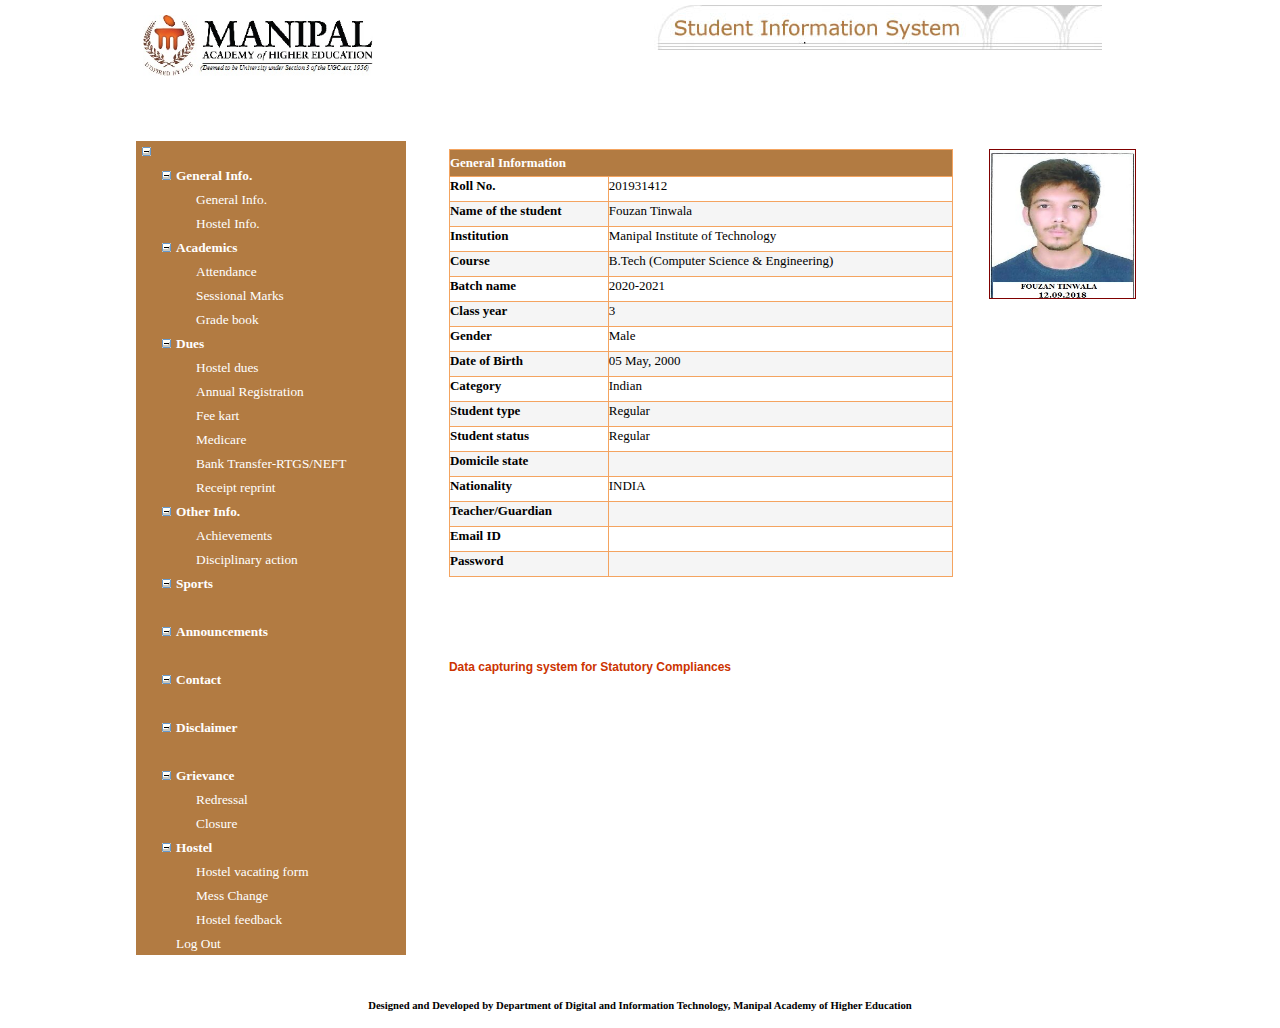
==== fouzan.html @ 23692cae "Pachora" ====
<!DOCTYPE html PUBLIC "-//W3C//DTD XHTML 1.0 Transitional//EN" "http://www.w3.org/TR/xhtml1/DTD/xhtml1-transitional.dtd">
<!-- saved from url=(0036)https://sis.manipal.edu/geninfo.aspx -->
<html xmlns="http://www.w3.org/1999/xhtml"><head><meta http-equiv="Content-Type" content="text/html; charset=UTF-8"><title>
	SIS
</title><meta http-equiv="X-UA-Compatible" content="IE=EmulateIE10">
       <!-- BOOTSTRAP STYLES-->
    <link href="./SIS_files/bootstrap.css" rel="stylesheet">
     <!-- FONTAWESOME STYLES-->
    <link href="./SIS_files/font-awesome.css" rel="stylesheet">
          <!-- CUSTOM STYLES-->
    <link href="./SIS_files/custom.css" rel="stylesheet">
    <style type="text/css">
        .footer
        {
        	text-align:center;
        }
        
        .vertical
        {
        	    border-left: 1px solid #b27b42;
        	  
        	}
        	
        .hyperlink
 {
  display: block;
  font-size: 10pt !important;
  line-height: 1.42857143;
  color: #999;
}

.font
 {
  display: block;
  font-size: 9pt !important;
  line-height: 1.42857143;
  color: #000000;
}
    </style>
<style type="text/css">
	.ctl00_TreeView1_0 { color:White;font-family:Verdana;font-size:10pt;text-decoration:none; }
	.ctl00_TreeView1_1 { font-weight:normal; }
	.ctl00_TreeView1_2 {  }
	.ctl00_TreeView1_3 { font-weight:bold; }
	.ctl00_TreeView1_4 {  }
	.ctl00_TreeView1_5 { font-weight:bold; }
	.ctl00_TreeView1_6 {  }

</style></head>
<body style="margin-left:0px; margin-top:0px" class="vsc-initialized" cz-shortcut-listen="true">
    <form name="aspnetForm" method="post" action="https://sis.manipal.edu/geninfo.aspx" id="aspnetForm">
<div>
<input type="hidden" name="ctl00_TreeView1_ExpandState" id="ctl00_TreeView1_ExpandState" value="eennennnennnnnnennenenenenennennnn">
<input type="hidden" name="ctl00_TreeView1_SelectedNode" id="ctl00_TreeView1_SelectedNode" value="ctl00_TreeView1t2">
<input type="hidden" name="__EVENTTARGET" id="__EVENTTARGET" value="">
<input type="hidden" name="__EVENTARGUMENT" id="__EVENTARGUMENT" value="">
<input type="hidden" name="ctl00_TreeView1_PopulateLog" id="ctl00_TreeView1_PopulateLog" value="">
<input type="hidden" name="__VIEWSTATE" id="__VIEWSTATE" value="/[base64]/1iIq8W9PVw==">
</div>

<script type="text/javascript">
//<![CDATA[
var theForm = document.forms['aspnetForm'];
if (!theForm) {
    theForm = document.aspnetForm;
}
function __doPostBack(eventTarget, eventArgument) {
    if (!theForm.onsubmit || (theForm.onsubmit() != false)) {
        theForm.__EVENTTARGET.value = eventTarget;
        theForm.__EVENTARGUMENT.value = eventArgument;
        theForm.submit();
    }
}
//]]>
</script>


<script src="./SIS_files/WebResource.axd" type="text/javascript"></script>


<script src="./SIS_files/WebResource(1).axd" type="text/javascript"></script>
<script type="text/javascript">
//<![CDATA[

    function TreeView_PopulateNodeDoCallBack(context,param) {
        WebForm_DoCallback(context.data.treeViewID,param,TreeView_ProcessNodeData,context,TreeView_ProcessNodeData,false);
    }
var ctl00_TreeView1_Data = null;//]]>
</script>

<div>

	<input type="hidden" name="__VIEWSTATEGENERATOR" id="__VIEWSTATEGENERATOR" value="3E49FAED">
	<input type="hidden" name="__SCROLLPOSITIONX" id="__SCROLLPOSITIONX" value="0">
	<input type="hidden" name="__SCROLLPOSITIONY" id="__SCROLLPOSITIONY" value="0">
</div>
    <div style="margin:0px auto; width:80%">
    <div id="Div1">
        <nav class="navbar navbar-default navbar-cls-top " role="navigation" style="margin-bottom: 0">
            <div class="navbar-header">
                <button type="button" class="navbar-toggle" data-toggle="collapse" data-target=".sidebar-collapse">
                    <span class="sr-only">Toggle navigation</span>
                    <span class="icon-bar"></span>
                    <span class="icon-bar"></span>
                    <span class="icon-bar"></span>
                </button>
                <a class="navbar-brand" href="https://sis.manipal.edu/geninfo.aspx#"> <img id="ctl00_Image9" class="img-responsive" src="./SIS_files/logo2.jpg" style="width:255px;border-width:0px;"></a> 
            </div>
  <div style="color: white;
padding: 5px 50px 5px 50px;
float: right;
font-size: 16px;"> 
<img id="ctl00_Image1" class="img-responsive" src="./SIS_files/sis.jpg" style="border-width:0px;"></div>
        </nav>   
        <br><br>
        </div>
       <div class="row">
         <div class="col-md-3">
                     <!--   Basic Table  -->
                    <div class="panel-default">
                        <div class="panel1-body">
                            <div class="table-responsive">
                                      <table class="table table-responsive cellpadding=" 0"="" cellspacing="0">
                                <tbody><tr>
                                    <td background-color:#b27b42"="" align="left" valign="top">
                                        <a href="https://sis.manipal.edu/geninfo.aspx#ctl00_TreeView1_SkipLink"><img alt="Skip Navigation Links." src="./SIS_files/WebResource(2).axd" width="0" height="0" style="border-width:0px;"></a><div id="ctl00_TreeView1" class="table-responsive" style="color:White;background-color:#B27B42;border-color:#E0E0E0;font-family:Verdana;font-size:10pt;width:270px;">
	<table cellpadding="0" cellspacing="0" style="border-width:0;">
		<tbody><tr>
			<td><a id="ctl00_TreeView1n0" href="javascript:TreeView_ToggleNode(ctl00_TreeView1_Data,0,document.getElementById(&#39;ctl00_TreeView1n0&#39;),&#39; &#39;,document.getElementById(&#39;ctl00_TreeView1n0Nodes&#39;))"><img src="./SIS_files/WebResource(3).axd" alt="Collapse " style="border-width:0;"></a></td><td class="ctl00_TreeView1_2 ctl00_TreeView1_4" style="white-space:nowrap;"><span class="ctl00_TreeView1_0 ctl00_TreeView1_1 ctl00_TreeView1_3" id="ctl00_TreeView1t0"></span></td>
		</tr><tr style="height:2px;">
			<td></td>
		</tr>
	</tbody></table><div id="ctl00_TreeView1n0Nodes" style="display:block;">
		<table cellpadding="0" cellspacing="0" style="border-width:0;">
			<tbody><tr style="height:2px;">
				<td></td>
			</tr><tr>
				<td><div style="width:20px;height:1px"></div></td><td><a id="ctl00_TreeView1n1" href="javascript:TreeView_ToggleNode(ctl00_TreeView1_Data,1,document.getElementById(&#39;ctl00_TreeView1n1&#39;),&#39; &#39;,document.getElementById(&#39;ctl00_TreeView1n1Nodes&#39;))"><img src="./SIS_files/WebResource(3).axd" alt="Collapse General Info." style="border-width:0;"></a></td><td class="ctl00_TreeView1_2 ctl00_TreeView1_6" style="white-space:nowrap;"><span class="ctl00_TreeView1_0 ctl00_TreeView1_1 ctl00_TreeView1_5" id="ctl00_TreeView1t1">General Info.</span></td>
			</tr><tr style="height:2px;">
				<td></td>
			</tr>
		</tbody></table><div id="ctl00_TreeView1n1Nodes" style="display:block;">
			<table cellpadding="0" cellspacing="0" style="border-width:0;">
				<tbody><tr style="height:2px;">
					<td></td>
				</tr><tr>
					<td><div style="width:20px;height:1px"></div></td><td><div style="width:20px;height:1px"></div></td><td><img src="./SIS_files/WebResource(4).axd" alt=""></td><td class="ctl00_TreeView1_2" style="white-space:nowrap;"><a class="ctl00_TreeView1_0 ctl00_TreeView1_1" href="https://sis.manipal.edu/geninfo.aspx" title="General Info" id="ctl00_TreeView1t2">General Info.</a></td>
				</tr><tr style="height:2px;">
					<td></td>
				</tr>
			</tbody></table><table cellpadding="0" cellspacing="0" style="border-width:0;">
				<tbody><tr style="height:2px;">
					<td></td>
				</tr><tr>
					<td><div style="width:20px;height:1px"></div></td><td><div style="width:20px;height:1px"></div></td><td><img src="./SIS_files/WebResource(4).axd" alt=""></td><td class="ctl00_TreeView1_2" style="white-space:nowrap;"><a class="ctl00_TreeView1_0 ctl00_TreeView1_1" href="https://sis.manipal.edu/hostelinfo.aspx" title="Hostel Info." id="ctl00_TreeView1t3">Hostel Info.</a></td>
				</tr><tr style="height:2px;">
					<td></td>
				</tr>
			</tbody></table>
		</div><table cellpadding="0" cellspacing="0" style="border-width:0;">
			<tbody><tr style="height:2px;">
				<td></td>
			</tr><tr>
				<td><div style="width:20px;height:1px"></div></td><td><a id="ctl00_TreeView1n4" href="javascript:TreeView_ToggleNode(ctl00_TreeView1_Data,4,document.getElementById(&#39;ctl00_TreeView1n4&#39;),&#39; &#39;,document.getElementById(&#39;ctl00_TreeView1n4Nodes&#39;))"><img src="./SIS_files/WebResource(3).axd" alt="Collapse Academics" style="border-width:0;"></a></td><td class="ctl00_TreeView1_2 ctl00_TreeView1_6" style="white-space:nowrap;"><span class="ctl00_TreeView1_0 ctl00_TreeView1_1 ctl00_TreeView1_5" id="ctl00_TreeView1t4">Academics</span></td>
			</tr><tr style="height:2px;">
				<td></td>
			</tr>
		</tbody></table><div id="ctl00_TreeView1n4Nodes" style="display:block;">
			<table cellpadding="0" cellspacing="0" style="border-width:0;">
				<tbody><tr style="height:2px;">
					<td></td>
				</tr><tr>
					<td><div style="width:20px;height:1px"></div></td><td><div style="width:20px;height:1px"></div></td><td><img src="./SIS_files/WebResource(4).axd" alt=""></td><td class="ctl00_TreeView1_2" style="white-space:nowrap;"><a class="ctl00_TreeView1_0 ctl00_TreeView1_1" href="https://sis.manipal.edu/tempattd.aspx" title="Attendance" id="ctl00_TreeView1t5">Attendance</a></td>
				</tr><tr style="height:2px;">
					<td></td>
				</tr>
			</tbody></table><table cellpadding="0" cellspacing="0" style="border-width:0;">
				<tbody><tr style="height:2px;">
					<td></td>
				</tr><tr>
					<td><div style="width:20px;height:1px"></div></td><td><div style="width:20px;height:1px"></div></td><td><img src="./SIS_files/WebResource(4).axd" alt=""></td><td class="ctl00_TreeView1_2" style="white-space:nowrap;"><a class="ctl00_TreeView1_0 ctl00_TreeView1_1" href="https://sis.manipal.edu/tempmarks.aspx" title="Marks" id="ctl00_TreeView1t6">Sessional Marks</a></td>
				</tr><tr style="height:2px;">
					<td></td>
				</tr>
			</tbody></table><table cellpadding="0" cellspacing="0" style="border-width:0;">
				<tbody><tr style="height:2px;">
					<td></td>
				</tr><tr>
					<td><div style="width:20px;height:1px"></div></td><td><div style="width:20px;height:1px"></div></td><td><img src="./SIS_files/WebResource(4).axd" alt=""></td><td class="ctl00_TreeView1_2" style="white-space:nowrap;"><a class="ctl00_TreeView1_0 ctl00_TreeView1_1" href="https://sis.manipal.edu/tempgradebook.aspx" title="Grade book" id="ctl00_TreeView1t7">Grade book</a></td>
				</tr><tr style="height:2px;">
					<td></td>
				</tr>
			</tbody></table>
		</div><table cellpadding="0" cellspacing="0" style="border-width:0;">
			<tbody><tr style="height:2px;">
				<td></td>
			</tr><tr>
				<td><div style="width:20px;height:1px"></div></td><td><a id="ctl00_TreeView1n8" href="javascript:TreeView_ToggleNode(ctl00_TreeView1_Data,8,document.getElementById(&#39;ctl00_TreeView1n8&#39;),&#39; &#39;,document.getElementById(&#39;ctl00_TreeView1n8Nodes&#39;))"><img src="./SIS_files/WebResource(3).axd" alt="Collapse Dues" style="border-width:0;"></a></td><td class="ctl00_TreeView1_2 ctl00_TreeView1_6" style="white-space:nowrap;"><span class="ctl00_TreeView1_0 ctl00_TreeView1_1 ctl00_TreeView1_5" id="ctl00_TreeView1t8">Dues</span></td>
			</tr><tr style="height:2px;">
				<td></td>
			</tr>
		</tbody></table><div id="ctl00_TreeView1n8Nodes" style="display:block;">
			<table cellpadding="0" cellspacing="0" style="border-width:0;">
				<tbody><tr style="height:2px;">
					<td></td>
				</tr><tr>
					<td><div style="width:20px;height:1px"></div></td><td><div style="width:20px;height:1px"></div></td><td><img src="./SIS_files/WebResource(4).axd" alt=""></td><td class="ctl00_TreeView1_2" style="white-space:nowrap;"><a class="ctl00_TreeView1_0 ctl00_TreeView1_1" href="https://sis.manipal.edu/temphosteldues.aspx" title="Hostel dues" id="ctl00_TreeView1t9">Hostel dues</a></td>
				</tr><tr style="height:2px;">
					<td></td>
				</tr>
			</tbody></table><table cellpadding="0" cellspacing="0" style="border-width:0;">
				<tbody><tr style="height:2px;">
					<td></td>
				</tr><tr>
					<td><div style="width:20px;height:1px"></div></td><td><div style="width:20px;height:1px"></div></td><td><img src="./SIS_files/WebResource(4).axd" alt=""></td><td class="ctl00_TreeView1_2" style="white-space:nowrap;"><a class="ctl00_TreeView1_0 ctl00_TreeView1_1" href="https://sis.manipal.edu/GenReReg.aspx" title="Annual Registration" id="ctl00_TreeView1t10">Annual Registration</a></td>
				</tr><tr style="height:2px;">
					<td></td>
				</tr>
			</tbody></table><table cellpadding="0" cellspacing="0" style="border-width:0;">
				<tbody><tr style="height:2px;">
					<td></td>
				</tr><tr>
					<td><div style="width:20px;height:1px"></div></td><td><div style="width:20px;height:1px"></div></td><td><img src="./SIS_files/WebResource(4).axd" alt=""></td><td class="ctl00_TreeView1_2" style="white-space:nowrap;"><a class="ctl00_TreeView1_0 ctl00_TreeView1_1" href="https://sis.manipal.edu/OnlinePaymentTemp.aspx" title="Fee kart" id="ctl00_TreeView1t11">Fee kart</a></td>
				</tr><tr style="height:2px;">
					<td></td>
				</tr>
			</tbody></table><table cellpadding="0" cellspacing="0" style="border-width:0;">
				<tbody><tr style="height:2px;">
					<td></td>
				</tr><tr>
					<td><div style="width:20px;height:1px"></div></td><td><div style="width:20px;height:1px"></div></td><td><img src="./SIS_files/WebResource(4).axd" alt=""></td><td class="ctl00_TreeView1_2" style="white-space:nowrap;"><a class="ctl00_TreeView1_0 ctl00_TreeView1_1" href="https://sis.manipal.edu/Medicare01.aspx" title="Medicare" id="ctl00_TreeView1t12">Medicare</a></td>
				</tr><tr style="height:2px;">
					<td></td>
				</tr>
			</tbody></table><table cellpadding="0" cellspacing="0" style="border-width:0;">
				<tbody><tr style="height:2px;">
					<td></td>
				</tr><tr>
					<td><div style="width:20px;height:1px"></div></td><td><div style="width:20px;height:1px"></div></td><td><img src="./SIS_files/WebResource(4).axd" alt=""></td><td class="ctl00_TreeView1_2" style="white-space:nowrap;"><a class="ctl00_TreeView1_0 ctl00_TreeView1_1" href="https://sis.manipal.edu/RTGSTemp02.aspx" title="Bank Transfer-RTGS/NEFT" id="ctl00_TreeView1t13">Bank Transfer-RTGS/NEFT</a></td>
				</tr><tr style="height:2px;">
					<td></td>
				</tr>
			</tbody></table><table cellpadding="0" cellspacing="0" style="border-width:0;">
				<tbody><tr style="height:2px;">
					<td></td>
				</tr><tr>
					<td><div style="width:20px;height:1px"></div></td><td><div style="width:20px;height:1px"></div></td><td><img src="./SIS_files/WebResource(4).axd" alt=""></td><td class="ctl00_TreeView1_2" style="white-space:nowrap;"><a class="ctl00_TreeView1_0 ctl00_TreeView1_1" href="https://sis.manipal.edu/Receiptreprint.aspx" title="Receipt reprint" id="ctl00_TreeView1t14">Receipt reprint</a></td>
				</tr><tr style="height:2px;">
					<td></td>
				</tr>
			</tbody></table>
		</div><table cellpadding="0" cellspacing="0" style="border-width:0;">
			<tbody><tr style="height:2px;">
				<td></td>
			</tr><tr>
				<td><div style="width:20px;height:1px"></div></td><td><a id="ctl00_TreeView1n15" href="javascript:TreeView_ToggleNode(ctl00_TreeView1_Data,15,document.getElementById(&#39;ctl00_TreeView1n15&#39;),&#39; &#39;,document.getElementById(&#39;ctl00_TreeView1n15Nodes&#39;))"><img src="./SIS_files/WebResource(3).axd" alt="Collapse Other Info." style="border-width:0;"></a></td><td class="ctl00_TreeView1_2 ctl00_TreeView1_6" style="white-space:nowrap;"><span class="ctl00_TreeView1_0 ctl00_TreeView1_1 ctl00_TreeView1_5" title="Ledger" id="ctl00_TreeView1t15">Other Info.</span></td>
			</tr><tr style="height:2px;">
				<td></td>
			</tr>
		</tbody></table><div id="ctl00_TreeView1n15Nodes" style="display:block;">
			<table cellpadding="0" cellspacing="0" style="border-width:0;">
				<tbody><tr style="height:2px;">
					<td></td>
				</tr><tr>
					<td><div style="width:20px;height:1px"></div></td><td><div style="width:20px;height:1px"></div></td><td><img src="./SIS_files/WebResource(4).axd" alt=""></td><td class="ctl00_TreeView1_2" style="white-space:nowrap;"><a class="ctl00_TreeView1_0 ctl00_TreeView1_1" href="https://sis.manipal.edu/activity.aspx" title="Achievements" id="ctl00_TreeView1t16">Achievements</a></td>
				</tr><tr style="height:2px;">
					<td></td>
				</tr>
			</tbody></table><table cellpadding="0" cellspacing="0" style="border-width:0;">
				<tbody><tr style="height:2px;">
					<td></td>
				</tr><tr>
					<td><div style="width:20px;height:1px"></div></td><td><div style="width:20px;height:1px"></div></td><td><img src="./SIS_files/WebResource(4).axd" alt=""></td><td class="ctl00_TreeView1_2" style="white-space:nowrap;"><span class="ctl00_TreeView1_0 ctl00_TreeView1_1" title="Disciplinary action" id="ctl00_TreeView1t17">Disciplinary action</span></td>
				</tr><tr style="height:2px;">
					<td></td>
				</tr>
			</tbody></table>
		</div><table cellpadding="0" cellspacing="0" style="border-width:0;">
			<tbody><tr style="height:2px;">
				<td></td>
			</tr><tr>
				<td><div style="width:20px;height:1px"></div></td><td><a id="ctl00_TreeView1n18" href="javascript:TreeView_ToggleNode(ctl00_TreeView1_Data,18,document.getElementById(&#39;ctl00_TreeView1n18&#39;),&#39; &#39;,document.getElementById(&#39;ctl00_TreeView1n18Nodes&#39;))"><img src="./SIS_files/WebResource(3).axd" alt="Collapse Sports" style="border-width:0;"></a></td><td class="ctl00_TreeView1_2 ctl00_TreeView1_6" style="white-space:nowrap;"><a class="ctl00_TreeView1_0 ctl00_TreeView1_1 ctl00_TreeView1_5" href="https://sis.manipal.edu/tempSwimmingPool.aspx" title="Sports" id="ctl00_TreeView1t18">Sports</a></td>
			</tr><tr style="height:2px;">
				<td></td>
			</tr>
		</tbody></table><div id="ctl00_TreeView1n18Nodes" style="display:block;">
			<table cellpadding="0" cellspacing="0" style="border-width:0;">
				<tbody><tr style="height:2px;">
					<td></td>
				</tr><tr>
					<td><div style="width:20px;height:1px"></div></td><td><div style="width:20px;height:1px"></div></td><td><img src="./SIS_files/WebResource(4).axd" alt=""></td><td class="ctl00_TreeView1_2" style="white-space:nowrap;"><span class="ctl00_TreeView1_0 ctl00_TreeView1_1" id="ctl00_TreeView1t19"></span></td>
				</tr><tr style="height:2px;">
					<td></td>
				</tr>
			</tbody></table>
		</div><table cellpadding="0" cellspacing="0" style="border-width:0;">
			<tbody><tr style="height:2px;">
				<td></td>
			</tr><tr>
				<td><div style="width:20px;height:1px"></div></td><td><a id="ctl00_TreeView1n20" href="javascript:TreeView_ToggleNode(ctl00_TreeView1_Data,20,document.getElementById(&#39;ctl00_TreeView1n20&#39;),&#39; &#39;,document.getElementById(&#39;ctl00_TreeView1n20Nodes&#39;))"><img src="./SIS_files/WebResource(3).axd" alt="Collapse Announcements" style="border-width:0;"></a></td><td class="ctl00_TreeView1_2 ctl00_TreeView1_6" style="white-space:nowrap;"><a class="ctl00_TreeView1_0 ctl00_TreeView1_1 ctl00_TreeView1_5" href="https://sis.manipal.edu/Announcements.aspx" title="Announcements" id="ctl00_TreeView1t20">Announcements</a></td>
			</tr><tr style="height:2px;">
				<td></td>
			</tr>
		</tbody></table><div id="ctl00_TreeView1n20Nodes" style="display:block;">
			<table cellpadding="0" cellspacing="0" style="border-width:0;">
				<tbody><tr style="height:2px;">
					<td></td>
				</tr><tr>
					<td><div style="width:20px;height:1px"></div></td><td><div style="width:20px;height:1px"></div></td><td><img src="./SIS_files/WebResource(4).axd" alt=""></td><td class="ctl00_TreeView1_2" style="white-space:nowrap;"><span class="ctl00_TreeView1_0 ctl00_TreeView1_1" id="ctl00_TreeView1t21"></span></td>
				</tr><tr style="height:2px;">
					<td></td>
				</tr>
			</tbody></table>
		</div><table cellpadding="0" cellspacing="0" style="border-width:0;">
			<tbody><tr style="height:2px;">
				<td></td>
			</tr><tr>
				<td><div style="width:20px;height:1px"></div></td><td><a id="ctl00_TreeView1n22" href="javascript:TreeView_ToggleNode(ctl00_TreeView1_Data,22,document.getElementById(&#39;ctl00_TreeView1n22&#39;),&#39; &#39;,document.getElementById(&#39;ctl00_TreeView1n22Nodes&#39;))"><img src="./SIS_files/WebResource(3).axd" alt="Collapse Contact" style="border-width:0;"></a></td><td class="ctl00_TreeView1_2 ctl00_TreeView1_6" style="white-space:nowrap;"><a class="ctl00_TreeView1_0 ctl00_TreeView1_1 ctl00_TreeView1_5" href="https://sis.manipal.edu/tempcontact.aspx" title="Contact" id="ctl00_TreeView1t22">Contact</a></td>
			</tr><tr style="height:2px;">
				<td></td>
			</tr>
		</tbody></table><div id="ctl00_TreeView1n22Nodes" style="display:block;">
			<table cellpadding="0" cellspacing="0" style="border-width:0;">
				<tbody><tr style="height:2px;">
					<td></td>
				</tr><tr>
					<td><div style="width:20px;height:1px"></div></td><td><div style="width:20px;height:1px"></div></td><td><img src="./SIS_files/WebResource(4).axd" alt=""></td><td class="ctl00_TreeView1_2" style="white-space:nowrap;"><span class="ctl00_TreeView1_0 ctl00_TreeView1_1" id="ctl00_TreeView1t23"></span></td>
				</tr><tr style="height:2px;">
					<td></td>
				</tr>
			</tbody></table>
		</div><table cellpadding="0" cellspacing="0" style="border-width:0;">
			<tbody><tr style="height:2px;">
				<td></td>
			</tr><tr>
				<td><div style="width:20px;height:1px"></div></td><td><a id="ctl00_TreeView1n24" href="javascript:TreeView_ToggleNode(ctl00_TreeView1_Data,24,document.getElementById(&#39;ctl00_TreeView1n24&#39;),&#39; &#39;,document.getElementById(&#39;ctl00_TreeView1n24Nodes&#39;))"><img src="./SIS_files/WebResource(3).axd" alt="Collapse Disclaimer" style="border-width:0;"></a></td><td class="ctl00_TreeView1_2 ctl00_TreeView1_6" style="white-space:nowrap;"><a class="ctl00_TreeView1_0 ctl00_TreeView1_1 ctl00_TreeView1_5" href="https://sis.manipal.edu/Disclaimer.aspx" title="Disclaimer" id="ctl00_TreeView1t24">Disclaimer</a></td>
			</tr><tr style="height:2px;">
				<td></td>
			</tr>
		</tbody></table><div id="ctl00_TreeView1n24Nodes" style="display:block;">
			<table cellpadding="0" cellspacing="0" style="border-width:0;">
				<tbody><tr style="height:2px;">
					<td></td>
				</tr><tr>
					<td><div style="width:20px;height:1px"></div></td><td><div style="width:20px;height:1px"></div></td><td><img src="./SIS_files/WebResource(4).axd" alt=""></td><td class="ctl00_TreeView1_2" style="white-space:nowrap;"><span class="ctl00_TreeView1_0 ctl00_TreeView1_1" id="ctl00_TreeView1t25"></span></td>
				</tr><tr style="height:2px;">
					<td></td>
				</tr>
			</tbody></table>
		</div><table cellpadding="0" cellspacing="0" style="border-width:0;">
			<tbody><tr style="height:2px;">
				<td></td>
			</tr><tr>
				<td><div style="width:20px;height:1px"></div></td><td><a id="ctl00_TreeView1n26" href="javascript:TreeView_ToggleNode(ctl00_TreeView1_Data,26,document.getElementById(&#39;ctl00_TreeView1n26&#39;),&#39; &#39;,document.getElementById(&#39;ctl00_TreeView1n26Nodes&#39;))"><img src="./SIS_files/WebResource(3).axd" alt="Collapse Grievance" style="border-width:0;"></a></td><td class="ctl00_TreeView1_2 ctl00_TreeView1_6" style="white-space:nowrap;"><span class="ctl00_TreeView1_0 ctl00_TreeView1_1 ctl00_TreeView1_5" title="Grievance" id="ctl00_TreeView1t26">Grievance</span></td>
			</tr><tr style="height:2px;">
				<td></td>
			</tr>
		</tbody></table><div id="ctl00_TreeView1n26Nodes" style="display:block;">
			<table cellpadding="0" cellspacing="0" style="border-width:0;">
				<tbody><tr style="height:2px;">
					<td></td>
				</tr><tr>
					<td><div style="width:20px;height:1px"></div></td><td><div style="width:20px;height:1px"></div></td><td><img src="./SIS_files/WebResource(4).axd" alt=""></td><td class="ctl00_TreeView1_2" style="white-space:nowrap;"><a class="ctl00_TreeView1_0 ctl00_TreeView1_1" href="https://sis.manipal.edu/GrievanceRedressal.aspx" title="Redressal" id="ctl00_TreeView1t27">Redressal</a></td>
				</tr><tr style="height:2px;">
					<td></td>
				</tr>
			</tbody></table><table cellpadding="0" cellspacing="0" style="border-width:0;">
				<tbody><tr style="height:2px;">
					<td></td>
				</tr><tr>
					<td><div style="width:20px;height:1px"></div></td><td><div style="width:20px;height:1px"></div></td><td><img src="./SIS_files/WebResource(4).axd" alt=""></td><td class="ctl00_TreeView1_2" style="white-space:nowrap;"><a class="ctl00_TreeView1_0 ctl00_TreeView1_1" href="https://sis.manipal.edu/GrievanceRedressalClose.aspx" title="Closure" id="ctl00_TreeView1t28">Closure</a></td>
				</tr><tr style="height:2px;">
					<td></td>
				</tr>
			</tbody></table>
		</div><table cellpadding="0" cellspacing="0" style="border-width:0;">
			<tbody><tr style="height:2px;">
				<td></td>
			</tr><tr>
				<td><div style="width:20px;height:1px"></div></td><td><a id="ctl00_TreeView1n29" href="javascript:TreeView_ToggleNode(ctl00_TreeView1_Data,29,document.getElementById(&#39;ctl00_TreeView1n29&#39;),&#39; &#39;,document.getElementById(&#39;ctl00_TreeView1n29Nodes&#39;))"><img src="./SIS_files/WebResource(3).axd" alt="Collapse Hostel" style="border-width:0;"></a></td><td class="ctl00_TreeView1_2 ctl00_TreeView1_6" style="white-space:nowrap;"><span class="ctl00_TreeView1_0 ctl00_TreeView1_1 ctl00_TreeView1_5" title="Hostel" id="ctl00_TreeView1t29">Hostel</span></td>
			</tr><tr style="height:2px;">
				<td></td>
			</tr>
		</tbody></table><div id="ctl00_TreeView1n29Nodes" style="display:block;">
			<table cellpadding="0" cellspacing="0" style="border-width:0;">
				<tbody><tr style="height:2px;">
					<td></td>
				</tr><tr>
					<td><div style="width:20px;height:1px"></div></td><td><div style="width:20px;height:1px"></div></td><td><img src="./SIS_files/WebResource(4).axd" alt=""></td><td class="ctl00_TreeView1_2" style="white-space:nowrap;"><a class="ctl00_TreeView1_0 ctl00_TreeView1_1" href="https://sis.manipal.edu/HostelVacatingFormTemp.aspx" title="Hostel vacating form" id="ctl00_TreeView1t30">Hostel vacating form</a></td>
				</tr><tr style="height:2px;">
					<td></td>
				</tr>
			</tbody></table><table cellpadding="0" cellspacing="0" style="border-width:0;">
				<tbody><tr style="height:2px;">
					<td></td>
				</tr><tr>
					<td><div style="width:20px;height:1px"></div></td><td><div style="width:20px;height:1px"></div></td><td><img src="./SIS_files/WebResource(4).axd" alt=""></td><td class="ctl00_TreeView1_2" style="white-space:nowrap;"><a class="ctl00_TreeView1_0 ctl00_TreeView1_1" href="https://sis.manipal.edu/MessChangeTemp.aspx" title="Mess Change" id="ctl00_TreeView1t31">Mess Change</a></td>
				</tr><tr style="height:2px;">
					<td></td>
				</tr>
			</tbody></table><table cellpadding="0" cellspacing="0" style="border-width:0;">
				<tbody><tr style="height:2px;">
					<td></td>
				</tr><tr>
					<td><div style="width:20px;height:1px"></div></td><td><div style="width:20px;height:1px"></div></td><td><img src="./SIS_files/WebResource(4).axd" alt=""></td><td class="ctl00_TreeView1_2" style="white-space:nowrap;"><a class="ctl00_TreeView1_0 ctl00_TreeView1_1" href="https://sis.manipal.edu/HostelAcceptance01.aspx" title="Hostel feedback" id="ctl00_TreeView1t32">Hostel feedback</a></td>
				</tr><tr style="height:2px;">
					<td></td>
				</tr>
			</tbody></table>
		</div><table cellpadding="0" cellspacing="0" style="border-width:0;">
			<tbody><tr style="height:2px;">
				<td></td>
			</tr><tr>
				<td><div style="width:20px;height:1px"></div></td><td><img src="./SIS_files/WebResource(4).axd" alt=""></td><td class="ctl00_TreeView1_2" style="white-space:nowrap;"><a class="ctl00_TreeView1_0 ctl00_TreeView1_1" href="https://sis.manipal.edu/index.aspx" title="Log Out" id="ctl00_TreeView1t33">Log Out</a></td>
			</tr><tr style="height:2px;">
				<td></td>
			</tr>
		</tbody></table>
	</div>
</div><a id="ctl00_TreeView1_SkipLink"></a>
                                        
                                  </td>
                                </tr>
                            </tbody></table>
                                </div>
                            </div>
                        </div>
                 </div>  
                 <div class="col-md-9" style="border-left:2px;">
                     <!--   Basic Table  -->
                    <div class="panel-default">
                  <div>
                     <div style="padding-left:21px;/*width: 621px;*/">

                            

    <table cellpadding="0" cellspacing="0" class="table table-responsive"><tbody><tr><td style="font-size: 12pt;" align="left" valign="top"><strong><span style="font-family: Verdana; font-size: 10pt; color: #cc0000;"></span></strong><div style="text-align: left"></div>
                    <div style="text-align: left">
                        <table class="table table-responsive">
                            <tbody><tr>
                                <td align="left" valign="top">
                                </td>
                                <td align="left" valign="top">
                                    <strong><span style="font-size: 10pt; font-family: Verdana"> </span></strong>
                                    
                                        <div>
	<table class="table-responsive" cellspacing="0" rules="all" border="1" id="ctl00_ContentPlaceHolder1_DV_Geninfo" style="background-color:White;border-color:SandyBrown;border-width:1px;border-style:Inset;border-collapse:collapse;">
		<tbody><tr style="color:White;background-color:#B27B42;font-family:Verdana;font-size:Small;font-weight:bold;height:27px;">
			<td colspan="2">General Information</td>
		</tr><tr>
			<td align="left" valign="top" style="font-family:Verdana;font-size:Small;font-weight:bold;height:25px;width:160px;">Roll No.</td><td align="left" valign="top" style="font-family:Verdana;font-size:Small;width:350px;">201931412</td>
		</tr><tr style="background-color:WhiteSmoke;">
			<td align="left" valign="top" style="font-family:Verdana;font-size:Small;font-weight:bold;height:25px;">Name of the student</td><td align="left" valign="top" style="font-family:Verdana;font-size:Small;">Fouzan Tinwala                                                                                     </td>
		</tr><tr>
			<td align="left" valign="top" style="font-family:Verdana;font-size:Small;font-weight:bold;height:25px;">Institution</td><td align="left" valign="top" style="font-family:Verdana;font-size:Small;">Manipal Institute of Technology                                                                     </td>
		</tr><tr style="background-color:WhiteSmoke;">
			<td align="left" valign="top" style="font-family:Verdana;font-size:Small;font-weight:bold;height:25px;">Course</td><td align="left" valign="top" style="font-family:Verdana;font-size:Small;">B.Tech (Computer Science &amp; Engineering)                                                            </td>
		</tr><tr>
			<td align="left" valign="top" style="font-family:Verdana;font-size:Small;font-weight:bold;height:25px;">Batch name
                                             </td><td align="left" valign="top" style="font-family:Verdana;font-size:Small;">2020-2021                                         </td>
		</tr><tr style="background-color:WhiteSmoke;">
			<td align="left" valign="top" style="font-family:Verdana;font-size:Small;font-weight:bold;height:25px;">Class year</td><td align="left" valign="top" style="font-family:Verdana;font-size:Small;">3</td>
		</tr><tr>
			<td align="left" valign="top" style="font-family:Verdana;font-size:Small;font-weight:bold;height:25px;">Gender</td><td align="left" valign="top" style="font-family:Verdana;font-size:Small;">Male  </td>
		</tr><tr style="background-color:WhiteSmoke;">
			<td align="left" valign="top" style="font-family:Verdana;font-size:Small;font-weight:bold;height:25px;">Date of Birth</td><td align="left" valign="top" style="font-family:Verdana;font-size:Small;">05 May, 2000</td>
		</tr><tr>
			<td align="left" valign="top" style="font-family:Verdana;font-size:Small;font-weight:bold;height:25px;">Category</td><td align="left" valign="top" style="font-family:Verdana;font-size:Small;">Indian                                               </td>
		</tr><tr style="background-color:WhiteSmoke;">
			<td align="left" valign="top" style="font-family:Verdana;font-size:Small;font-weight:bold;height:25px;">Student type</td><td align="left" valign="top" style="font-family:Verdana;font-size:Small;">Regular                  </td>
		</tr><tr>
			<td align="left" valign="top" style="font-family:Verdana;font-size:Small;font-weight:bold;height:25px;">Student status</td><td align="left" valign="top" style="font-family:Verdana;font-size:Small;">Regular                  </td>
		</tr><tr style="background-color:WhiteSmoke;">
			<td align="left" valign="top" style="font-family:Verdana;font-size:Small;font-weight:bold;height:25px;">Domicile state</td><td align="left" valign="top" style="font-family:Verdana;font-size:Small;">&nbsp;</td>
		</tr><tr>
			<td align="left" valign="top" style="font-family:Verdana;font-size:Small;font-weight:bold;height:25px;">Nationality</td><td align="left" valign="top" style="font-family:Verdana;font-size:Small;">INDIA                                                                                               </td>
		</tr><tr style="background-color:WhiteSmoke;">
			<td align="left" valign="top" style="font-family:Verdana;font-size:Small;font-weight:bold;height:25px;">Teacher/Guardian</td><td align="left" valign="top" style="font-family:Verdana;font-size:Small;">&nbsp;</td>
		</tr><tr>
			<td align="left" valign="top" style="font-family:Verdana;font-size:Small;font-weight:bold;height:25px;">Email ID</td><td align="left" valign="top" style="font-family:Verdana;font-size:Small;">&nbsp;</td>
		</tr><tr style="background-color:WhiteSmoke;">
			<td align="left" valign="top" style="font-family:Verdana;font-size:Small;font-weight:bold;height:25px;">Password</td><td align="left" valign="top" style="font-family:Verdana;font-size:Small;">&nbsp;</td>
		</tr>
	</tbody></table>
</div>
                                        
                                   
                                </td><td align="left" valign="top" style="width:10px"></td>
                                <td align="right" valign="top"><img id="ctl00_ContentPlaceHolder1_std_image" class="img-responsive" src="./images/fouzan.jpg" style="border-color:Maroon;border-width:1px;border-style:solid;height:150px;width:150px;"></td>
                            </tr>
                           
                            <tr>
                                <td align="left" valign="top" style="height: 27px">
                                    </td>
                                <td align="left" valign="top" style="height: 27px">
                                   
                                   
                                </td><td align="left" valign="top" style="width:10px; height: 27px;"></td>
                                <td align="right" valign="top" style="height: 27px"></td>
                            </tr>
                            <tr>
                                <td align="left" valign="top">
                                    &nbsp;</td>
                                <td align="left" valign="top">
                                   
                                   
                                </td><td align="left" valign="top" style="width:10px">&nbsp;</td>
                                <td align="right" valign="top">&nbsp;</td>
                            </tr>
                            <tr>
                                <td align="left" valign="top">
                                    &nbsp;</td>
                                <td align="left" valign="top">
                                   <a id="ctl00_ContentPlaceHolder1_HyperLink1" href="https://sis.manipal.edu/SISODCPEntry.aspx" style="color:#CC3300;font-size:9pt;font-weight:bold;"> Data capturing system for Statutory Compliances</a>
                                   
                                </td><td align="left" valign="top" style="width:10px">&nbsp;</td>
                                <td align="right" valign="top">&nbsp;</td>
                            </tr>
                           
                            <tr>
                                <td align="left" valign="top">
                                    &nbsp;</td>
                                <td align="left" valign="top">
                                   
                                   
                                </td><td align="left" valign="top" style="width:10px">&nbsp;</td>
                                <td align="right" valign="top">&nbsp;</td>
                            </tr>
                            <tr>
                                <td align="left" valign="top">
                                    &nbsp;</td>
                                <td align="left" valign="top" colspan="3">
                                    
                                   
                                &nbsp;&nbsp;&nbsp;&nbsp;&nbsp;&nbsp;&nbsp;&nbsp;&nbsp;&nbsp;
                                    
                                   
                                &nbsp;&nbsp;&nbsp;&nbsp;&nbsp;&nbsp;&nbsp;&nbsp;&nbsp;&nbsp;
                                    
                                    
                                   &nbsp;&nbsp;&nbsp;&nbsp;&nbsp;&nbsp;&nbsp;&nbsp;&nbsp;&nbsp;
                                    
                                   
                                </td>
                            </tr>
                        </tbody></table>
                    </div>
                </td></tr></tbody></table>


                            </div>
                           </div>
                        </div>
                 </div>
    </div>
    <div> <div class="panel-default">
                        <div class="panel-body">
                            <div class="table-responsive">
                        
                            <span id="ctl00_Label2" class="footer" style="display:inline-block;color:Black;font-family:Verdana;font-size:8pt;font-weight:bold;width:100%;">Designed and Developed  by Department of Digital and Information Technology, Manipal Academy of Higher Education</span>
                                </div> </div> </div></div>
    </div>
    
<script type="text/javascript">
//<![CDATA[
var ctl00_TreeView1_ImageArray =  new Array('', '', '', '/WebResource.axd?d=jym6IF6wTjv-zphJhI1XrgpLXUcXbxxAoB39lkohzIq2hgsKpA4DuaZR-2GJ3BBdugU0mFtkbBOHTyPSEdoXHg1G1JBsPwz9MQgY26F4Kzo8RrLmgQBkr9Y9cwCursR10&t=637729818413207958', '/WebResource.axd?d=ymv9OhMA608hmZ3VhoF5FrQeZc-F9Sy4-MqBPkQB1wugL-7EbY4Mvo3AfI1YXg8gpA_iIJDCvAckDFr1nXRSgZ8ZExWStnSNCcbqecBiN3V-fMH8lucQNX68BwqZkzAL0&t=637729818413207958', '/WebResource.axd?d=9Bo5-ChoGEFnGiM7pSxCJSBo33e7kyixjxQwinHAB5dFCJp7XVPUNmIxeRSaEqt0_wrw3Upv7rdQiIfa0wYcsOm1ytT0KfMEN8sTrO0-hYfPW1VS3_2jlvmrNBrRa4rN0&t=637729818413207958');
//]]>
</script>


<script type="text/javascript">
//<![CDATA[

var callBackFrameUrl='/WebResource.axd?d=KfFLE9gvaqyPZv1yoWth_jEmjJd2XxYtQmexT6zxSRb9NDgbLGbDNqEaVY9V7e1M8m9tAfkWksa65lIibK3F1Ou40f-RIwcxRFswPBFEBuk1&t=637729818413207958';
WebForm_InitCallback();var ctl00_TreeView1_Data = new Object();
ctl00_TreeView1_Data.images = ctl00_TreeView1_ImageArray;
ctl00_TreeView1_Data.collapseToolTip = "Collapse {0}";
ctl00_TreeView1_Data.expandToolTip = "Expand {0}";
ctl00_TreeView1_Data.expandState = theForm.elements['ctl00_TreeView1_ExpandState'];
ctl00_TreeView1_Data.selectedNodeID = theForm.elements['ctl00_TreeView1_SelectedNode'];
(function() {
  for (var i=0;i<6;i++) {
  var preLoad = new Image();
  if (ctl00_TreeView1_ImageArray[i].length > 0)
    preLoad.src = ctl00_TreeView1_ImageArray[i];
  }
})();
ctl00_TreeView1_Data.lastIndex = 34;
ctl00_TreeView1_Data.populateLog = theForm.elements['ctl00_TreeView1_PopulateLog'];
ctl00_TreeView1_Data.treeViewID = 'ctl00$TreeView1';
ctl00_TreeView1_Data.name = 'ctl00_TreeView1_Data';

theForm.oldSubmit = theForm.submit;
theForm.submit = WebForm_SaveScrollPositionSubmit;

theForm.oldOnSubmit = theForm.onsubmit;
theForm.onsubmit = WebForm_SaveScrollPositionOnSubmit;
//]]>
</script>
</form>


<daily-companion-app></daily-companion-app></body></html>
---- SIS_files/custom.css ----
/*=============================================================
    Authour URI: www.binarycart.com
    License: Commons Attribution 3.0

    http://creativecommons.org/licenses/by/3.0/

    100% To use For Personal And Commercial Use.
    IN EXCHANGE JUST GIVE US CREDITS AND TELL YOUR FRIENDS ABOUT US
   
    ========================================================  */
/*==============================================
    GENERAL  STYLES    
    =============================================*/
body {
    font-family: 'Verdana', sans-serif;
    font-size: 10pt;
}

 #wrapper {
    width: 100%;
    background:#202020;
}

#page-wrapper {
    padding: 15px 15px;
    min-height: 600px;
    background:#F3F3F3;
   
}
#page-inner {
    width:100%;
    margin:10px 20px 10px 0px;
    background-color:#fff!important;
    padding:10px;
    min-height:1200px;
}

.text-center {
    text-align:center;
}
.no-boder {
    border:1px solid #f3f3f3;
}
h2 {
    color: #f00;
}
h4 {
    padding-top:10px;
}
.square-btn-adjust {
    border: 0px solid transparent; 
   -webkit-border-radius: 0px;
-moz-border-radius: 0px;
border-radius: 0px;

}
p {
    font-size:16px;
    line-height:25px;
    padding-top:20px;
}
/*==============================================
   DASHBOARD STYLES    
    =============================================*/
.panel-back {
    background-color:#F8F8F8;

}
   .noti-box {
min-height: 100px;
padding: 20px;
}

    .noti-box .icon-box {
display: block;
float: left;
margin: 0 15px 10px 0;
width: 70px;
height: 70px;
line-height: 75px;
vertical-align: middle;
text-align: center;
font-size: 40px;
}
.text-box p{
    margin: 0 0 3px;
}
.main-text {
    font-size: 25px;
    font-weight:600;
}
.set-icon {
    -webkit-border-radius: 50px;
-moz-border-radius: 50px;
border-radius: 50px;

}
    .bg-color-green {
background-color: #00CE6F;
color: #fff;
}
 .bg-color-blue {
background-color: #A95DF0;
color: #fff;
}
  .bg-color-red {
background-color: #DB0630;
color: #fff;
}
  .bg-color-brown {
background-color: #B94A00;
color: #fff;
}


 .icon-box-right {
display: block;
float: right;
margin: 0 15px 10px 0;
width: 70px;
height: 70px;
line-height: 75px;
vertical-align: middle;
text-align: center;
font-size: 40px;
}

 .main-temp-back {
background: #8702A8;
color: #FFFFFF;
font-size: 16px;
font-weight: 300;
text-align: center;
}
 .main-temp-back .text-temp {
font-size: 40px;
}
.back-dash {
    padding:20px;
    font-size:20px;
    font-weight:500;
      -webkit-border-radius: 0px;
-moz-border-radius: 0px;
border-radius: 0px;
background-color:#2EA7EB;
color:#fff;
}
    .back-dash p {
        padding-top:16px;
        font-size:13px;
        color:#fff;
        line-height:25px;
        text-align:justify;
    }
    .back-footer-green {
    background-color: #009B50;
    border-top: 0px solid #fff;
}
     .back-footer-red {
    background-color: #AF0000;
    border-top: 0px solid #fff;
}
     .color-bottom-txt {
   color: #000;
font-size: 16px;
line-height: 30px;
}
     /*CHAT PANEL*/
 .chat-panel .panel-body {
height: 450px;
overflow-y: scroll;
}
 .chat-box {
margin: 0;
padding: 0;
list-style: none;
}
 .chat-box li {
margin-bottom: 15px;
padding-bottom: 5px;
border-bottom: 1px dotted #808080;
}
 .chat-box li.left .chat-body {
margin-left: 90px;
}
 .chat-box li .chat-body p {
margin: 0;
color: #8d8888;
}
.chat-img>img {
    margin-left:20px;
}

/*==============================================
    MENU STYLES    
    =============================================*/


.user-image {
    margin: 25px auto;
-webkit-border-radius: 10px;
-moz-border-radius: 10px;
border-radius: 10px;
max-height:170px;
max-width:170px;
}

.navbar-cls-top .navbar-brand {
	color: #fff;
background: #fff;
width: 260px;
text-align: center;
height: 95px;
font-size: 30px;
font-weight: 700;
}
.active-menu {
    background-color:#C90000!important;
}

.arrow {
    float: right;
}

.fa.arrow:before {
    content: "\f104";
}

.active > a > .fa.arrow:before {
    content: "\f107";
}


.nav-second-level li,
.nav-third-level li {
    border-bottom: none !important;
}

.nav-second-level li a {
    padding-left: 37px;
}

.nav-third-level li a {
    padding-left: 55px;
}
.sidebar-collapse , .sidebar-collapse .nav{
	background:none;
}
.sidebar-collapse .nav {
	padding:0;
}
.sidebar-collapse .nav > li > a {
	color:#fff;
	background:#202020;
	text-shadow:none;
	
}
.sidebar-collapse > .nav > li > a {
	padding:15px 10px;
}
.sidebar-collapse > .nav > li {
	border-bottom: 1px solid rgba(107, 108, 109, 0.19);
}
.sidebar-collapse .nav > li > a:hover,
.sidebar-collapse .nav > li > a:focus {
	
	background:#0A0A0A;
	outline:0;
}

.nav-second-level > li > a:before ,
.nav-third-level > li > a:before {
	content:"";
	display:block;
	position:absolute;
	left:20px;
	width:15px;
	height:1px;
	background:#ff0000;
	top:20px;
}
.nav-second-level > li > a:after,
.nav-third-level > li > a:after {
	content:"";
	display:block;
	position:absolute;
	left:20px;
	width:1px;
	height:100%;
	background:#ff0000;
	top:0px;
	z-index:10;
}
.nav-second-level  > li:last-child > a:after,
.nav-third-level  > li:last-child > a:after {
	height:50%;
}
.nav-third-level > li > a:after,
.nav-third-level > li > a:before  {
	left:40px;
}
.navbar-side {
	border:none;
	background-color: #202020;
	
}
.navbar-cls-top {
	background:#fff;
	border-bottom:none;
	
}
.navbar-cls-top .navbar-brand:hover {

background: #fff;
color:#fff;

}

.navbar-default {
border:0px solid black;
     
}
.navbar-header {
    background: #FFFFFF;
}
.navbar-default .navbar-toggle:hover, .navbar-default .navbar-toggle:focus {
background-color: #B40101;
}
.navbar-default .navbar-toggle {
border-color: #fff;
}

.navbar-default .navbar-toggle .icon-bar {
background-color: #FFF;
}
.nav > li > a > i {
    margin-right:10px;
}
/*==============================================
    UI ELEMENTS STYLES     
    =============================================*/
.btn-circle {
width: 50px;
height: 50px;
padding: 6px 0;
 -webkit-border-radius: 25px;
-moz-border-radius: 25px;
border-radius: 25px;
text-align: center;
font-size: 12px;
line-height: 1.428571429;
}

/*==============================================
    MEDIA QUERIES     
    =============================================*/
 
 @media(min-width:768px) {
     #page-wrapper{
               margin: 0 0 0 260px;
        padding: 15px 30px;
        min-height: 1200px;
		
    }
	
	
    .navbar-side {
        z-index: 1;
        position: absolute;
        width: 260px;
    }

   .navbar {
 border-radius: 0px; 
}
   
}
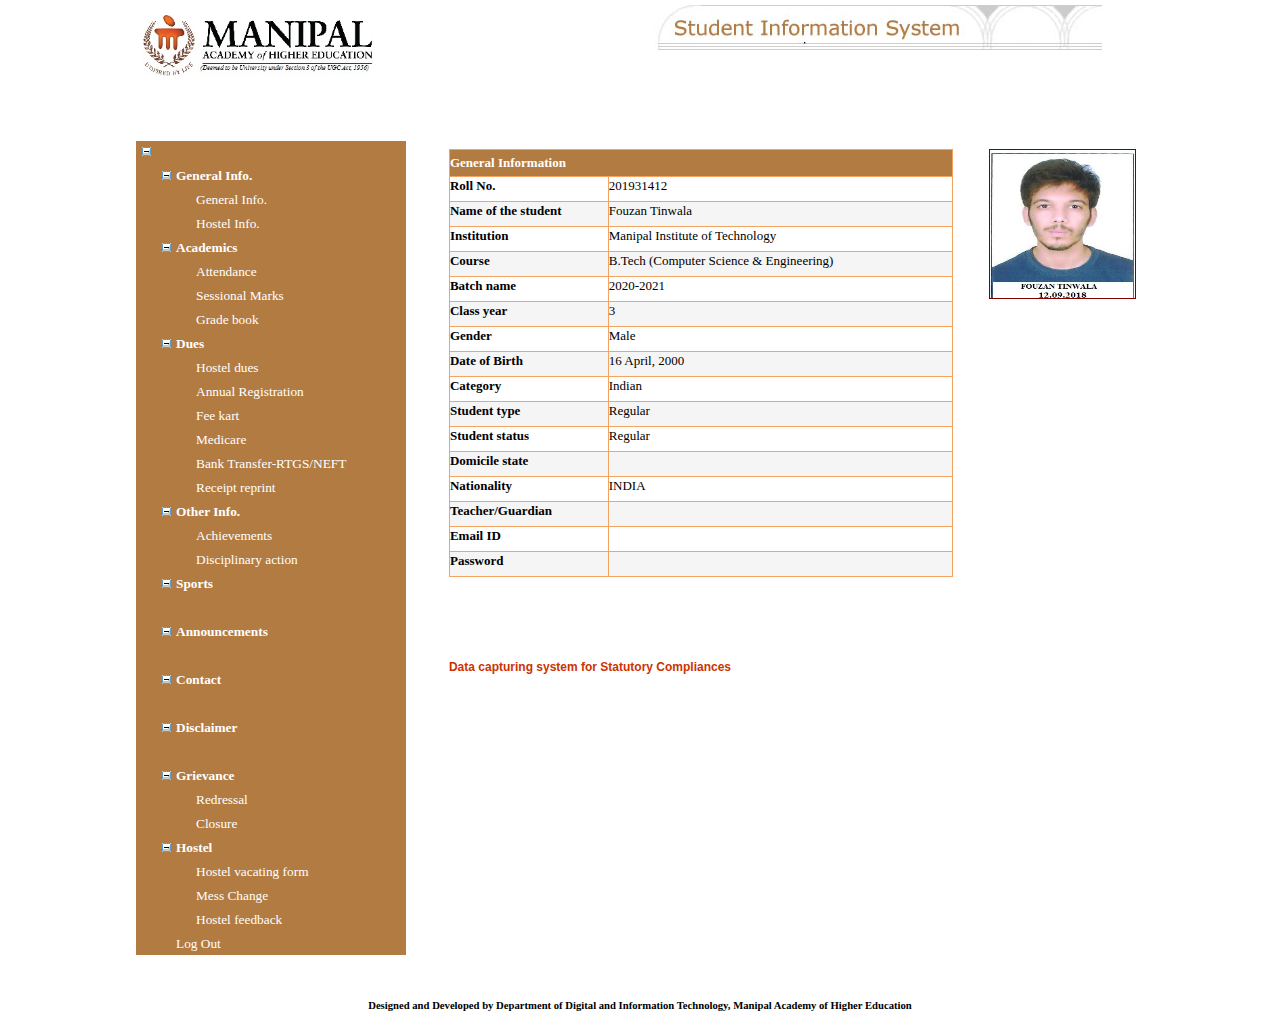
==== commit 54afcb49: "Final added" ====
--- a/fouzan.html
+++ b/fouzan.html
@@ -463,7 +463,7 @@
 		</tr><tr>
 			<td align="left" valign="top" style="font-family:Verdana;font-size:Small;font-weight:bold;height:25px;">Gender</td><td align="left" valign="top" style="font-family:Verdana;font-size:Small;">Male  </td>
 		</tr><tr style="background-color:WhiteSmoke;">
-			<td align="left" valign="top" style="font-family:Verdana;font-size:Small;font-weight:bold;height:25px;">Date of Birth</td><td align="left" valign="top" style="font-family:Verdana;font-size:Small;">05 May, 2000</td>
+			<td align="left" valign="top" style="font-family:Verdana;font-size:Small;font-weight:bold;height:25px;">Date of Birth</td><td align="left" valign="top" style="font-family:Verdana;font-size:Small;">16 April, 2000</td>
 		</tr><tr>
 			<td align="left" valign="top" style="font-family:Verdana;font-size:Small;font-weight:bold;height:25px;">Category</td><td align="left" valign="top" style="font-family:Verdana;font-size:Small;">Indian                                               </td>
 		</tr><tr style="background-color:WhiteSmoke;">
